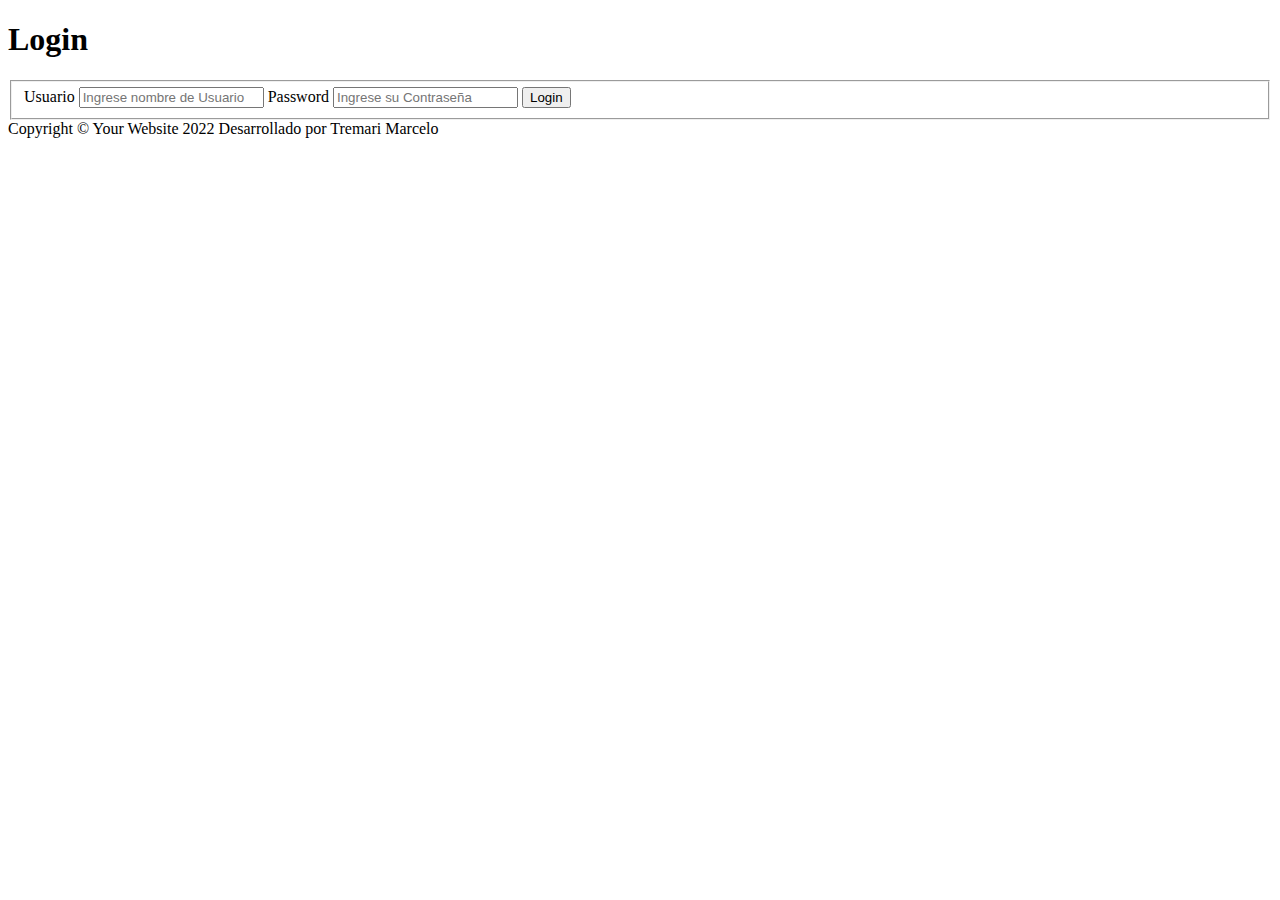
==== index.html @ 0a289f92 "Arrglos de index.html" ====
<!DOCTYPE html>
<html lang="en">
<head>
    <meta charset="UTF-8">
    <meta http-equiv="X-UA-Compatible" content="IE=edge">
    <meta name="viewport" content="width=device-width, initial-scale=1.0">
    <title>Document</title>
</head>
<body>
    <section>
        <H1>Login</H1> 
            <form action="">
                <fieldset>
                    <label for="">Usuario</label>
                    <input type="text" placeholder="Ingrese nombre de Usuario">
    
                    <label for="">Password</label>
                    <input type="password" name="" id="" placeholder="Ingrese su Contraseña">

                    <button type="submit" class="">Login</button>
                </fieldset>     
            </form>
    </section>
    <footer>
        Copyright © Your Website 2022
        Desarrollado por Tremari Marcelo
    </footer>
</body>
</html>
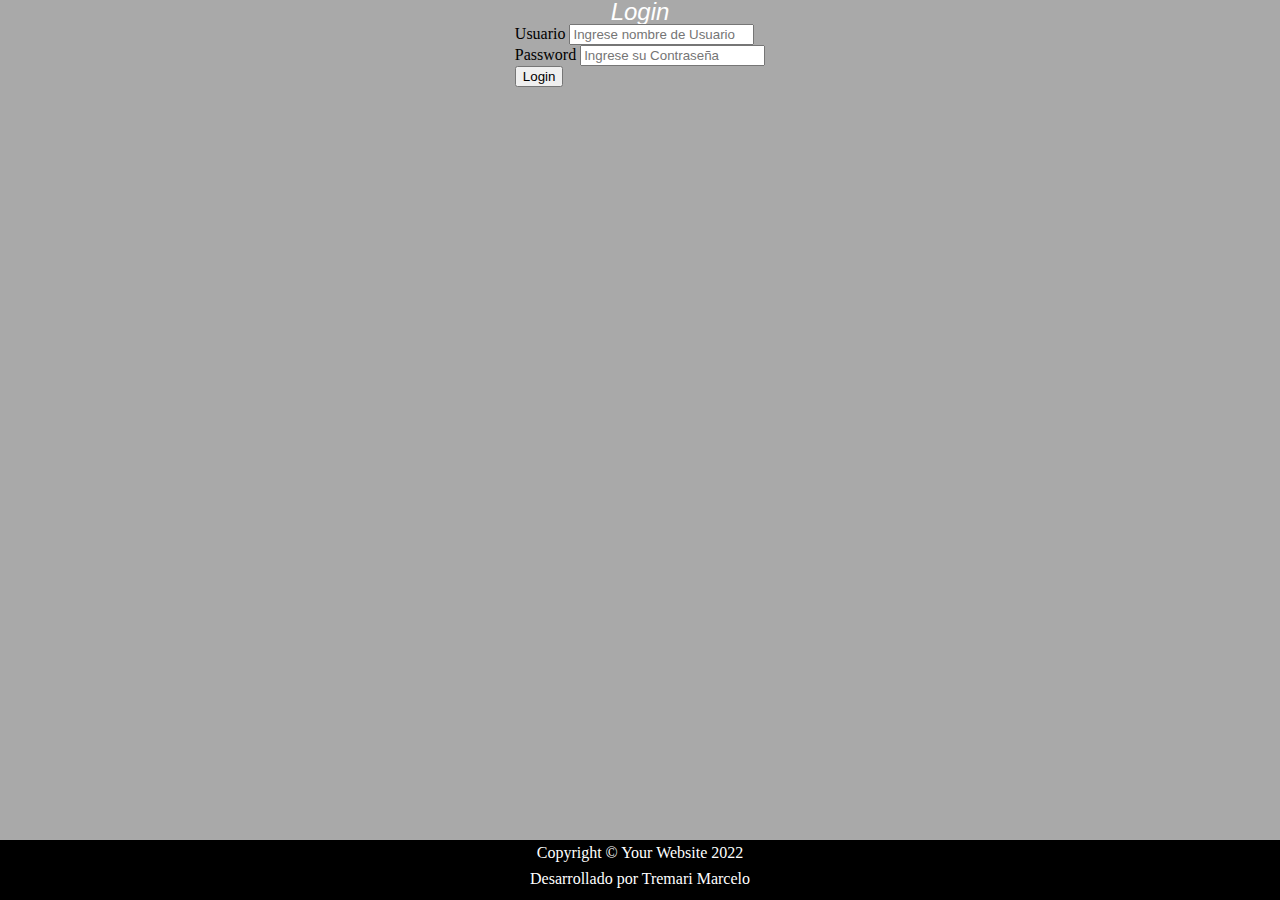
==== commit 46c40465: "Arreglo de estilos" ====
--- a/index.html
+++ b/index.html
@@ -4,26 +4,32 @@
     <meta charset="UTF-8">
     <meta http-equiv="X-UA-Compatible" content="IE=edge">
     <meta name="viewport" content="width=device-width, initial-scale=1.0">
+    <link rel="stylesheet" href="css/reset.css">
+    <link rel="stylesheet" href="css/style.css">
     <title>Document</title>
 </head>
 <body>
-    <section>
+    <section class="form">
         <H1>Login</H1> 
-            <form action="">
+            <form  action="">
                 <fieldset>
-                    <label for="">Usuario</label>
-                    <input type="text" placeholder="Ingrese nombre de Usuario">
-    
-                    <label for="">Password</label>
-                    <input type="password" name="" id="" placeholder="Ingrese su Contraseña">
-
-                    <button type="submit" class="">Login</button>
+                    <div>
+                        <label for="">Usuario</label>
+                        <input type="text" placeholder="Ingrese nombre de Usuario">
+                    </div>
+                    <div>
+                        <label for="">Password</label>
+                        <input type="password" name="" id="" placeholder="Ingrese su Contraseña">
+                    </div>
+                    <button type="submit" class="">Login</button>   
                 </fieldset>     
             </form>
     </section>
-    <footer>
-        Copyright © Your Website 2022
-        Desarrollado por Tremari Marcelo
+    <footer class="rodapie">
+        <section class="rodapieInfo">
+            <p>Copyright © Your Website 2022</p> 
+            <p>Desarrollado por Tremari Marcelo</p>
+        </section>    
     </footer>
 </body>
 </html>--- a/css/style.css
+++ b/css/style.css
@@ -0,0 +1,164 @@
+html{
+    background-color: darkgrey;
+}
+.caja-titulo{
+    background-color: rgb(6, 178, 221);
+    margin: 50px;
+    opacity: 75%;
+    border-radius: 10px;
+    box-shadow: 10px 10px 30px 15px #000000;
+    
+}
+.titulo{
+    font-size: 35px;
+    text-align: center;
+    padding: 20px 0;
+}
+.cabezera{
+    margin: 0 50px;
+}
+.buscador{
+    display: inline;
+}
+.imprimir{
+    display: inline;
+    margin-left: 100px;
+}
+.input-padron{
+    margin: 0 20px 0 0;
+    padding: 10px 25px;
+    width: 25%;
+}
+.btSearch{
+    margin: 0 20px 0 0;
+    padding: 10px 25px;
+    background-color: rgb(209, 102, 1);
+    color: white;
+}
+.btSearch:hover{
+    margin: 0 20px 0 0;
+    padding: 10px 25px;
+    background-color: rgb(119, 57, 0);
+    color: white;
+    transition: 0.5s;
+}
+.tabla{
+    margin: 50px;
+}
+table{
+    width: 100%;
+    border: 1px solid #000000;
+    
+}
+thead{
+    background-color: rgb(1, 44, 44);
+    color: white;
+    height: 30px;
+    border: 1px;
+    border-color: brown;
+}
+th, tr{
+    vertical-align: middle;
+    border: 1px solid #000000;
+}
+footer{
+    vertical-align: baseline;
+    text-align: center;
+}
+/* Dashboard Css */
+.barraSup{
+    background-color: #2b2b2b;
+    padding: 15px 0px 15px 50px;
+}
+h1{
+    display: inline-block;
+    font-family: 'Lucida Sans', 'Lucida Sans Regular', 'Lucida Grande', 'Lucida Sans Unicode', Geneva, Verdana, sans-serif;
+    font-size: 24px;
+    font-style: oblique;
+    color: white;
+}
+.deslizarMenu{
+    display: inline-block;
+    color: white;
+    font-weight: 500;
+    padding-left: 75px;
+}
+.deslizarMenu:hover{
+    color: rgb(82, 0, 0);
+    font-weight: 500;
+    cursor: pointer;
+}
+#menu{
+    display: inline-block;
+    background-color: rgb(36, 37, 37);
+    height: 90vh;
+    width: 250px;
+    overflow-x: hidden;
+    transition: 0.5s; 
+}
+.bt-dashboard{
+    font-family:Arial, Helvetica, sans-serif;
+    margin: 10px 0 10px 15px;
+    font-weight: 500;
+}
+.bt-dashboard a{
+    text-decoration: none;
+    color: white;
+}
+.bt-titulo, .bt-titulo-1, .bt-titulo-2{
+    font-family:Arial, Helvetica, sans-serif;
+    margin: 20px 0 20px 15px;
+    font-weight: bold;
+    color: #797979;
+    text-transform: uppercase;
+    cursor: pointer;
+    transition: 0.5s all; 
+    overflow-x: hidden;
+}
+.bt-menu, .bt-menu-t1, .bt-menu-t2{
+    display: block;
+    font-family:Arial, Helvetica, sans-serif;
+    background-color: #161616;
+    padding: 10px 0 10px 15px;
+    color: #ffffff;
+}
+.bt-menu a, .bt-menu-t1 a, .bt-menu-t2 a{
+    color: #ffffff;
+    text-decoration: none;
+}
+.bt-menu:hover, .bt-menu-t1:hover, .bt-menu-t2:hover{
+    font-family:Arial, Helvetica, sans-serif;
+    background-color: #220000;
+    padding: 10px 0 10px 15px;
+    color: #ffffff;
+    text-shadow:  0 -2px black;
+    transition: 0.25s all;
+    cursor:pointer;
+}
+.bt-menu-b{
+    display: none;
+}
+
+.form{
+    display: flex;
+    flex-direction: column;
+    align-items: center;
+}
+.rodapie{
+    display: flex;
+    flex-direction: column;
+    align-items: center;
+
+
+}
+.rodapieInfo{
+    position: absolute;
+    bottom: 0;
+    background-color: #000000;
+    width: 100%;
+    height: 60px;
+}
+.rodapieInfo p{
+    padding: 5px;
+    color: white;
+}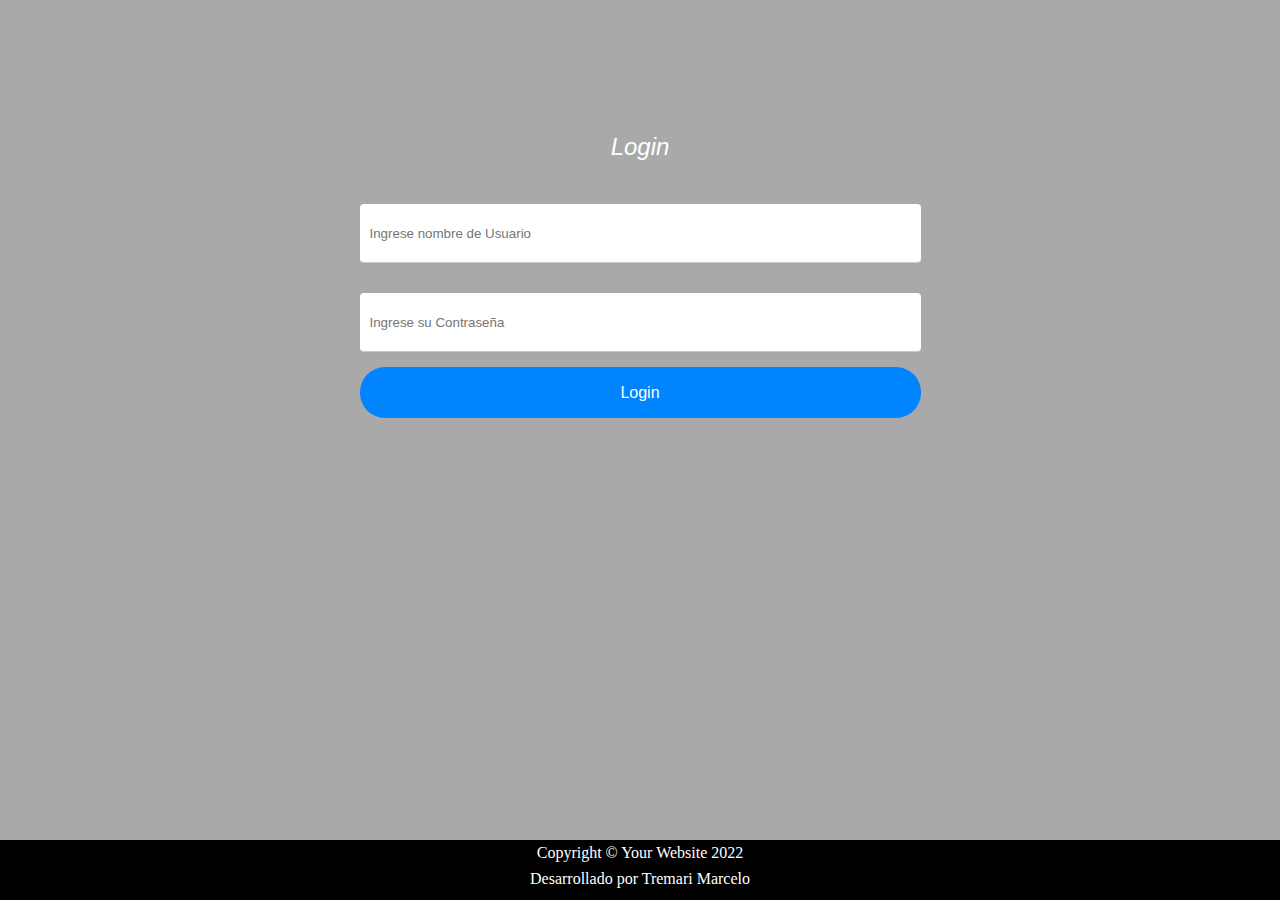
==== commit 3e05a586: "modal dashboard" ====
--- a/index.html
+++ b/index.html
@@ -1,35 +1,41 @@
 <!DOCTYPE html>
 <html lang="en">
+
 <head>
     <meta charset="UTF-8">
     <meta http-equiv="X-UA-Compatible" content="IE=edge">
     <meta name="viewport" content="width=device-width, initial-scale=1.0">
     <link rel="stylesheet" href="css/reset.css">
     <link rel="stylesheet" href="css/style.css">
+    <script src="http://ajax.googleapis.com/ajax/libs/jquery/2.1.1/jquery.min.js" type="text/javascript"></script>
     <title>Document</title>
 </head>
+
 <body>
     <section class="form">
-        <H1>Login</H1> 
-            <form  action="">
-                <fieldset>
-                    <div>
-                        <label for="">Usuario</label>
-                        <input type="text" placeholder="Ingrese nombre de Usuario">
-                    </div>
-                    <div>
-                        <label for="">Password</label>
-                        <input type="password" name="" id="" placeholder="Ingrese su Contraseña">
-                    </div>
-                    <button type="submit" class="">Login</button>   
-                </fieldset>     
-            </form>
+        <H1>Login</H1>
+        <form action="#" id="login" class="cajaForm">
+            <fieldset class="ubicacionInput">
+                <div>
+                    <label for="usuario"></label>
+                    <input class="cajaUser" type="text" name="usuario" id="user" placeholder="Ingrese nombre de Usuario">
+                </div>
+                <div >
+                    <label for="password"></label>
+                    <input class="cajaPass" type="password" name="password" id="pass" autocomplete="on"
+                        placeholder="Ingrese su Contraseña">
+                </div>
+                <button type="submit" class="btnLogin">Login</button>
+            </fieldset>
+        </form>
     </section>
     <footer class="rodapie">
         <section class="rodapieInfo">
-            <p>Copyright © Your Website 2022</p> 
+            <p>Copyright © Your Website 2022</p>
             <p>Desarrollado por Tremari Marcelo</p>
-        </section>    
+        </section>
     </footer>
+    <script type="text/javascript" src="js/conexion_login.js"></script>
 </body>
+
 </html>--- a/css/style.css
+++ b/css/style.css
@@ -117,10 +117,14 @@
 }
 .bt-menu, .bt-menu-t1, .bt-menu-t2{
     display: block;
-    font-family:Arial, Helvetica, sans-serif;
+    width: 100%;
+    text-align: left;
+    font-family: Arial, Helvetica, sans-serif;
+    font-size: 16px;
     background-color: #161616;
     padding: 10px 0 10px 15px;
     color: #ffffff;
+    border: none;
 }
 .bt-menu a, .bt-menu-t1 a, .bt-menu-t2 a{
     color: #ffffff;
@@ -143,6 +147,47 @@
     display: flex;
     flex-direction: column;
     align-items: center;
+    margin-top: 15vh;
+}
+.ubicacionInput{
+    display: flex;
+    flex-direction: column;
+
+}
+.cajaForm{
+    padding: 30px 0;
+}
+.cajaUser, .cajaPass{
+    margin: 15px 0;
+    padding-left: 10px;
+    width: 549px;
+    height: 56px;
+    border-radius: 4px;
+    border: none;
+    border-bottom: 1px solid #C8C8C8;
+}
+.btnLogin {
+    color: #FFFFFF;
+    width: 100%;
+    height: 51px;
+    background: rgb(0, 132, 255);
+    border-style: none;
+    font-family: 'Open Sans', sans-serif;
+    font-style: normal;
+    font-weight: 400;
+    font-size: 16px;
+    line-height: 19px;
+    border: none;
+    border-radius: 25px;
+    transition: .5s;
+
+}
+
+.btnLogin:hover {
+    transform: scale(1.05);
+    background: rgb(47, 0, 255);
+    color: black;
+    cursor: pointer;
 }
 .rodapie{
     display: flex;
@@ -161,4 +206,5 @@
 .rodapieInfo p{
     padding: 5px;
     color: white;
-}+}
+
